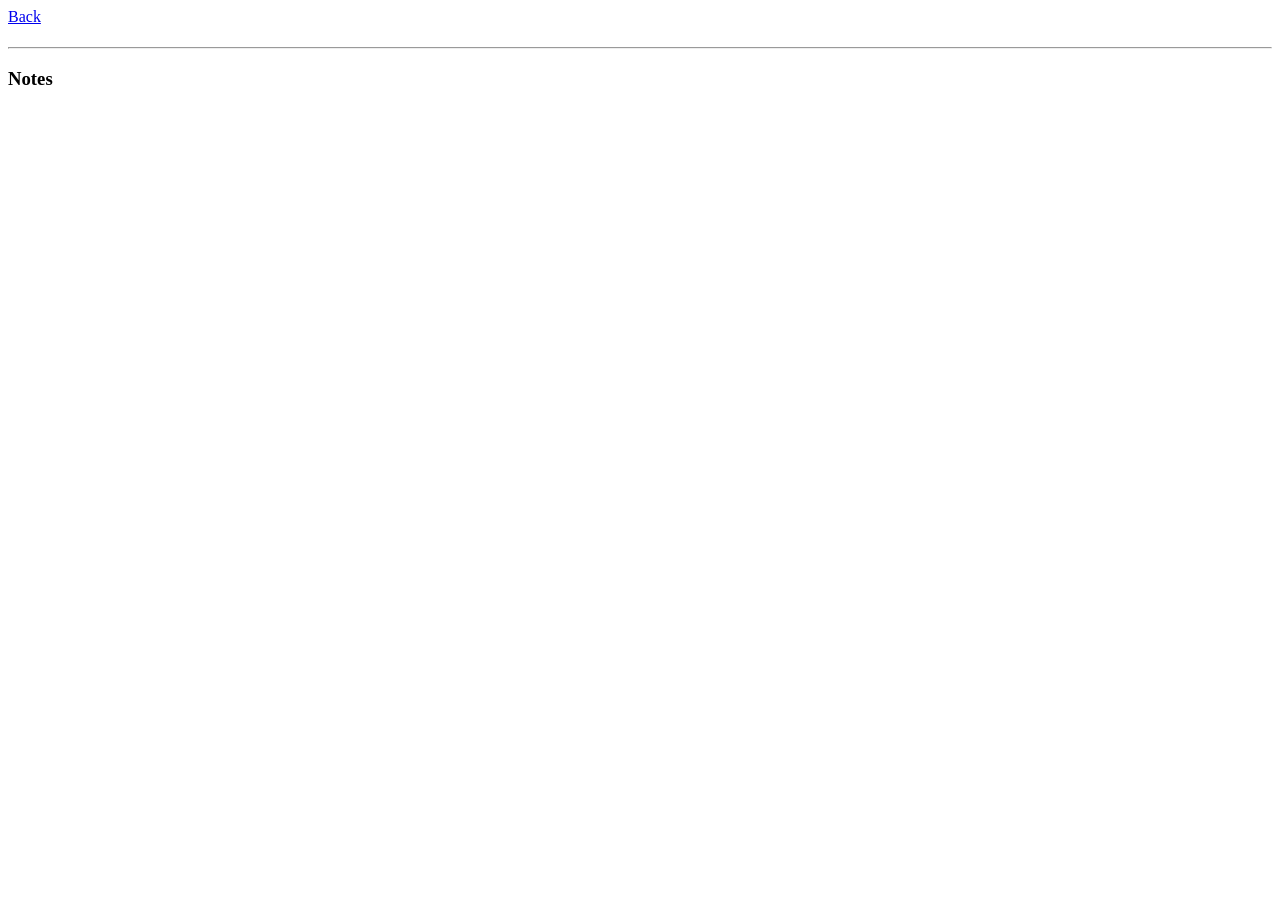
==== goal.html @ 7718ecec "add basic habit tracker with goal creation and streak tracking Co-authored-by: Copilot <copilot@gith" ====
<!DOCTYPE html>
<html lang="en">
<head>
    <meta charset="UTF-8">
    <title>Goal</title>
    <link rel="stylesheet" href="style.css">
</head>
<body>
    <a href="index.html">Back</a>
    <h1 id="title"></h1>
    <p id="motivation"></p>
    <hr>
    <h3>Notes</h3>
    <ul id="notes"></ul>
    <script src="js/goal.js"></script>
</body>
</html>
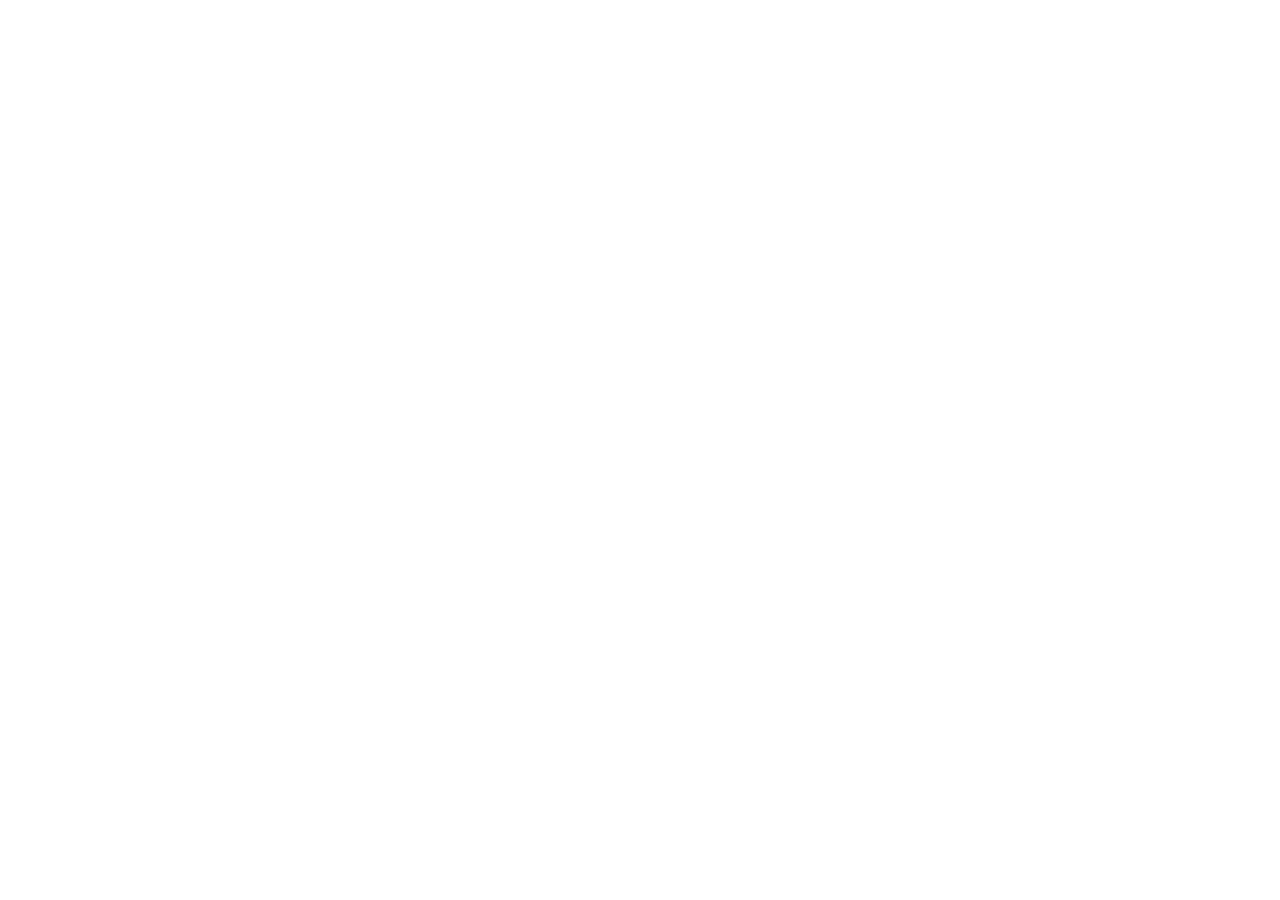
==== commit 9aa89893: "rename the site to Bloom and redesign the dashboard and add in-page goal details overlay" ====
--- a/goal.html
+++ b/goal.html
@@ -1,4 +1,4 @@
-<!DOCTYPE html>
+<!-- <!DOCTYPE html>
 <html lang="en">
 <head>
     <meta charset="UTF-8">
@@ -14,4 +14,4 @@
     <ul id="notes"></ul>
     <script src="js/goal.js"></script>
 </body>
-</html>+</html> -->
--- a/style.css
+++ b/style.css
@@ -0,0 +1,125 @@
+*{
+    box-sizing: border-box;
+}
+body{
+    font-family:Inter, Arial, sans-serif;
+    margin: 0;
+    background: #F8F7F4;
+    color: #2E2E2E;
+}
+.topbar{
+    display: flex;
+    justify-content: space-between;
+    align-items: end;
+    padding: 28px 32px;
+}
+#goalContainer{
+    display: grid;
+    grid-template-columns: repeat(auto-fit, minmax(260px, 1fr));
+    gap:18px;
+    max-width: 1000px;
+    margin: 20px auto;
+    padding: 0 20px;
+}
+h1{
+    font-family: Georgia, serif;
+    margin:0;
+    font-size: 42px;
+}
+input, textarea{
+    width: 100%;
+    margin: 6px 0;
+    padding: 10px;
+    border-radius: 10px;
+    border: 1px solid #eee;
+    font-family: inherit;
+}
+
+button{
+    padding: 10px 14px;
+    cursor: pointer;
+    border-radius: 14px;
+    border: none;
+    background: #C8B6FF;
+    color: white;
+    font-weight: 500;
+    transition: 0.2s ease;
+}
+button:hover{
+    transform: translateY(-1.5px);
+    background: #aa95ed;
+}
+
+.create-box{
+    padding:16px;
+    background: white;
+    max-width: 420px;
+    border-radius: 16px;
+    margin: 0 auto 20px;
+    box-shadow: 0 6px 18px rgba(0,0,0,0.06);
+}
+
+.widget{
+    background: white;
+    padding: 16px;
+    border-radius: 18px;
+    box-shadow: 0 6px 18px rgba(0,0,0,0.06);
+    transition: 0.2s ease;
+    cursor: pointer;
+}
+
+.widget:hover{
+    transform: translateY(-3px);
+}
+.widget h3{
+    margin: 0 0 6px;
+}
+.widget p{
+    color: #7A7A7A;
+    font-size: 14px;
+}
+.section-title{
+    text-align: center;
+    color: #7A7A7A;
+    font-weight: 400;
+    margin-top: 20px;
+}
+.divider{
+    border: none;
+    height: 1px;
+    background: #eee;
+    margin: 20px auto;
+    width: 60%;
+}
+.overlay{
+    position: fixed;
+    inset:0;
+    background: rgba(0,0,0,0.35);
+    display: flex;
+    justify-content: center;
+    padding: 40px;
+    align-items: center;
+    transition: 0.3s ease;
+
+}
+.overlay-content{
+    background: white;
+    width: 100%;
+    max-width: 700px;
+    border-radius: 20px;
+    padding: 24px;
+    box-shadow: 0 10px 40px rgba(0,0,0,0.2);
+    max-height: 90vh;
+    overflow-y: auto;
+}
+.hidden{
+    display: none;
+}
+.close-btn{
+    background: transparent;
+    color: #333;
+    border: none;
+    font-size: 16px;
+    margin-bottom: 12px;
+    cursor: pointer;
+}
